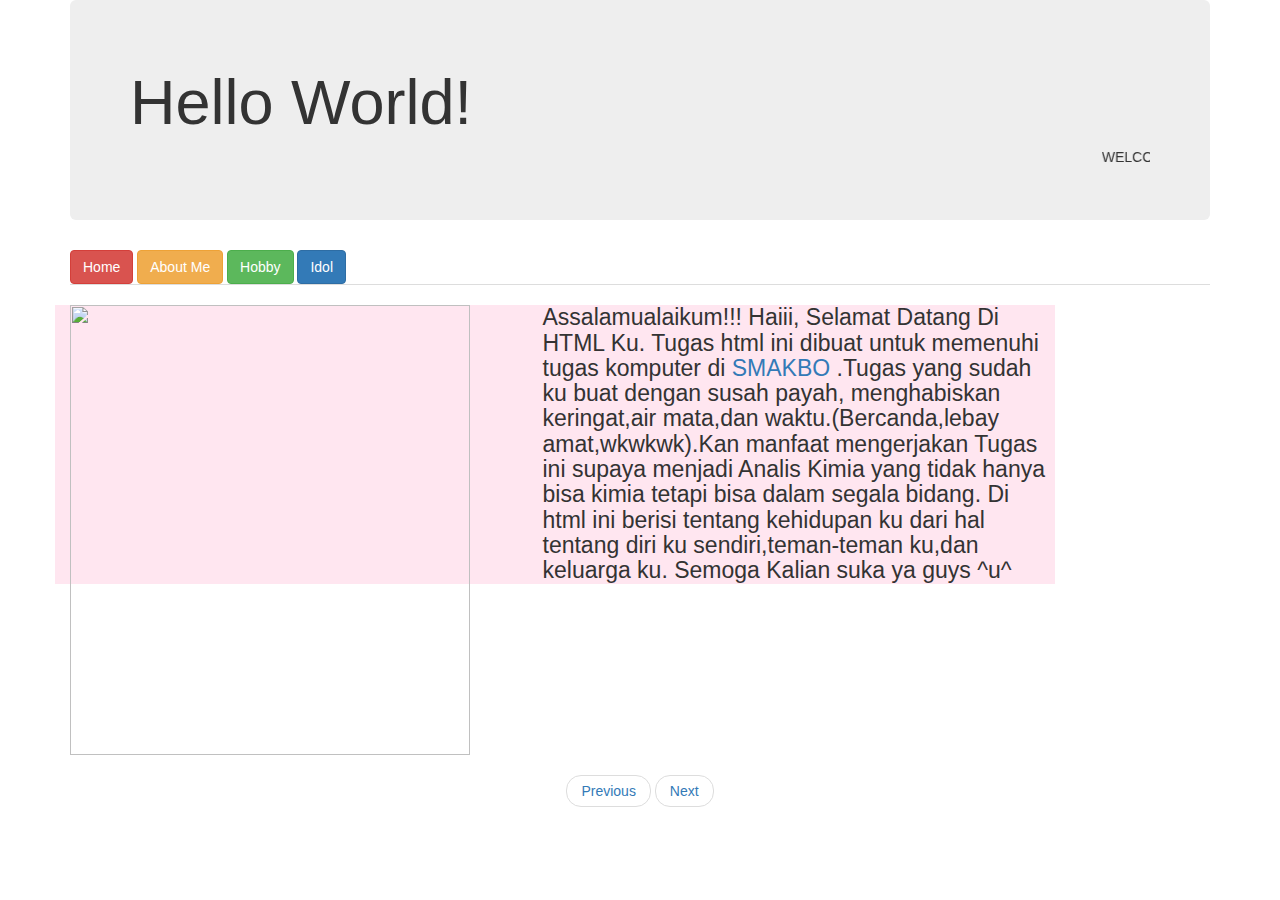
==== 1.html @ 097449ee "Add files via upload" ====
<!DOCTYPE html>
<html>
<head>
	<title>All About Lathifah sp</title>
	<link rel="stylesheet" href="https://maxcdn.bootstrapcdn.com/bootstrap/3.4.0/css/bootstrap.min.css">
	<script src="https://ajax.googleapis.com/ajax/libs/jquery/3.3.1/jquery.min.js"></script>
    <script src="https://maxcdn.bootstrapcdn.com/bootstrap/3.4.0/js/bootstrap.min.js"></script>
    <meta name="viewport" content="width=device-width, initial-scale=1">
    <link rel="stylesheet" href="https://maxcdn.bootstrapcdn.com/bootstrap/3.4.0/css/bootstrap.min.css">
    <script src="https://ajax.googleapis.com/ajax/libs/jquery/3.3.1/jquery.min.js"></script>
    <script src="https://maxcdn.bootstrapcdn.com/bootstrap/3.4.0/js/bootstrap.min.js"></script>
</head>
<body>
	  <link rel="stylesheet" type="text/css" href="css s.css">
	<div class="container">
         <div class="jumbotron">
        <h1>Hello World!</h1>
        <p1><marquee>WELCOME TO MY HTML</marquee></p1>
    </div>
	<ul class="nav nav-tabs" role="tablist">
     <a href="1.html"><button type="button" class="btn btn-danger">Home</button></a>
     <a href="about me.html"><button type="button" class="btn btn-warning">About Me</button></a>
     <a href="hobby.html"><button type="button" class="btn btn-success">Hobby</button></a>
     <a href="idol.html"><button type="button" class="btn btn-primary">Idol</button></a>
 
  </ul>
  <h2>
 <div class= "row">
    	<div class ="col-sm-5">
  	  <img src="2018-07-04 06.21.58 1.jpg"width="400" height="450"></div>
  	<p style="width:1000px;font-size:23px;background-color: #ffe6f0;text-align:left;"> Assalamualaikum!!! Haiii, Selamat Datang Di HTML Ku. Tugas html ini dibuat untuk memenuhi tugas komputer di <a href="http://www.smakbo.sch.id">SMAKBO</a>  .Tugas yang sudah ku buat dengan susah payah, menghabiskan keringat,air mata,dan waktu.(Bercanda,lebay amat,wkwkwk).Kan manfaat mengerjakan Tugas ini supaya menjadi Analis Kimia yang tidak hanya bisa kimia tetapi bisa dalam segala bidang. Di html ini berisi tentang kehidupan ku dari hal tentang diri ku sendiri,teman-teman ku,dan keluarga ku. Semoga Kalian suka ya guys ^u^ </p>
  </h2> 




<ul class="pager">
    <li><a href="#">Previous</a></li>
    <li><a href="about me.html">Next</a></li>
  </ul>

</body>
</html>
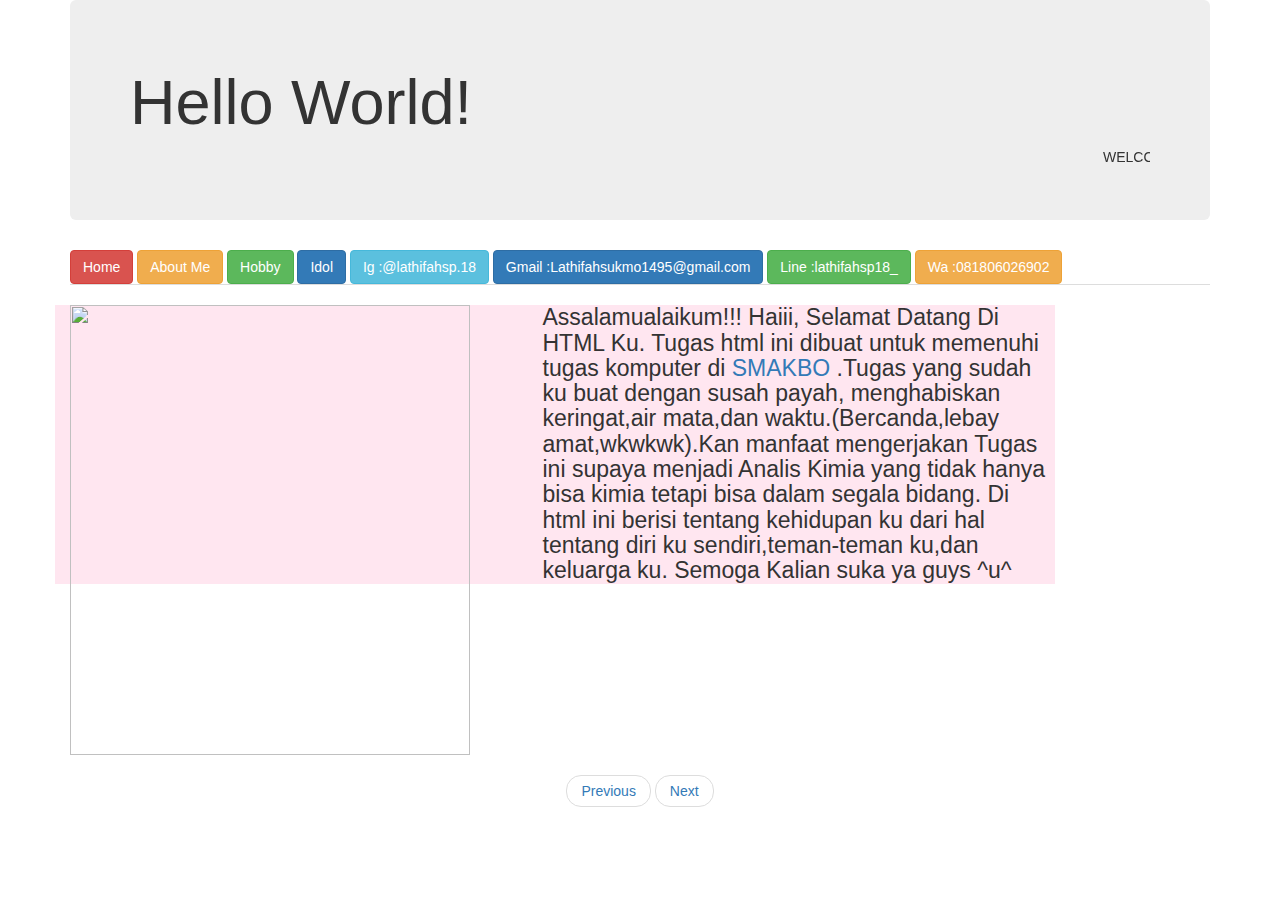
==== commit 95e0b8be: "Add files via upload" ====
--- a/1.html
+++ b/1.html
@@ -22,6 +22,10 @@
      <a href="about me.html"><button type="button" class="btn btn-warning">About Me</button></a>
      <a href="hobby.html"><button type="button" class="btn btn-success">Hobby</button></a>
      <a href="idol.html"><button type="button" class="btn btn-primary">Idol</button></a>
+     <button type="button" class="btn btn-info">Ig :@lathifahsp.18</button>
+     <button type="button" class="btn btn-primary">Gmail :Lathifahsukmo1495@gmail.com</button>
+     <button type="button" class="btn btn-success">Line :lathifahsp18_</button>
+     <button type="button" class="btn btn-warning">Wa :081806026902</button>
  
   </ul>
   <h2>
